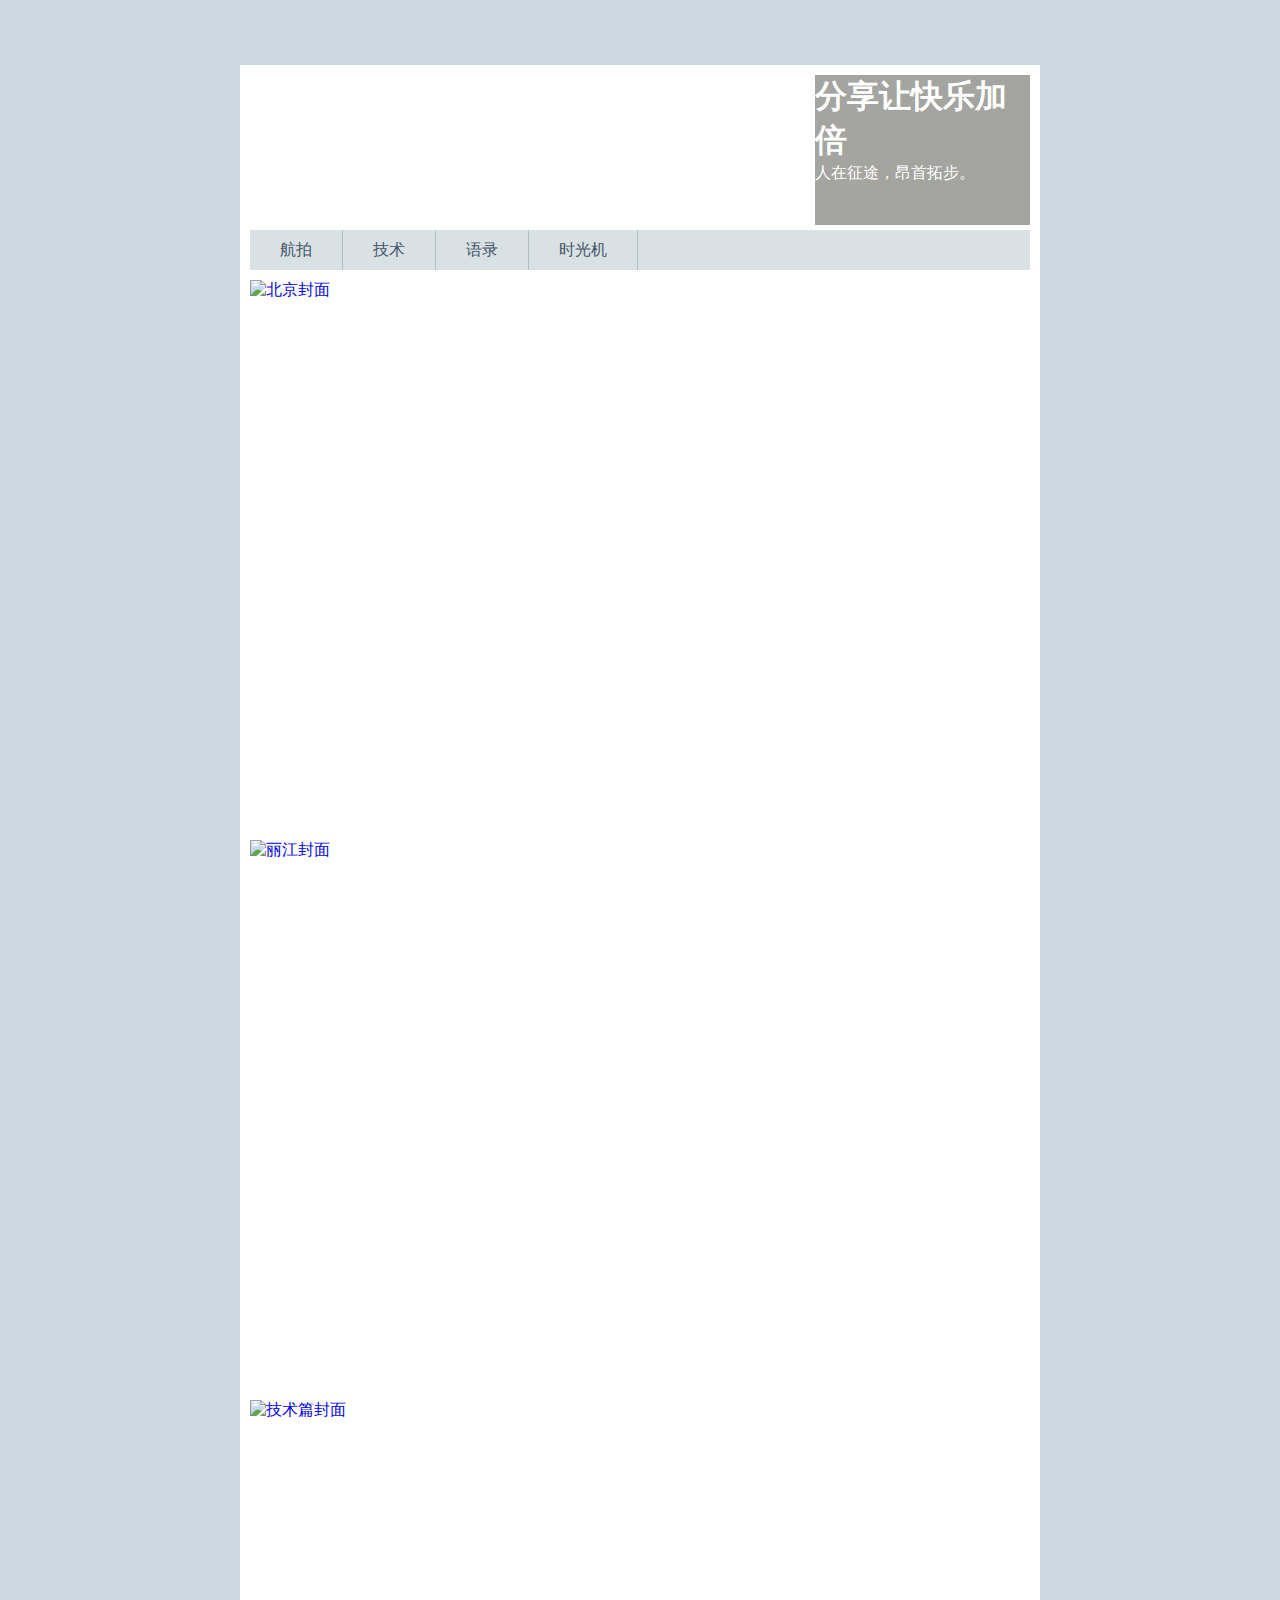
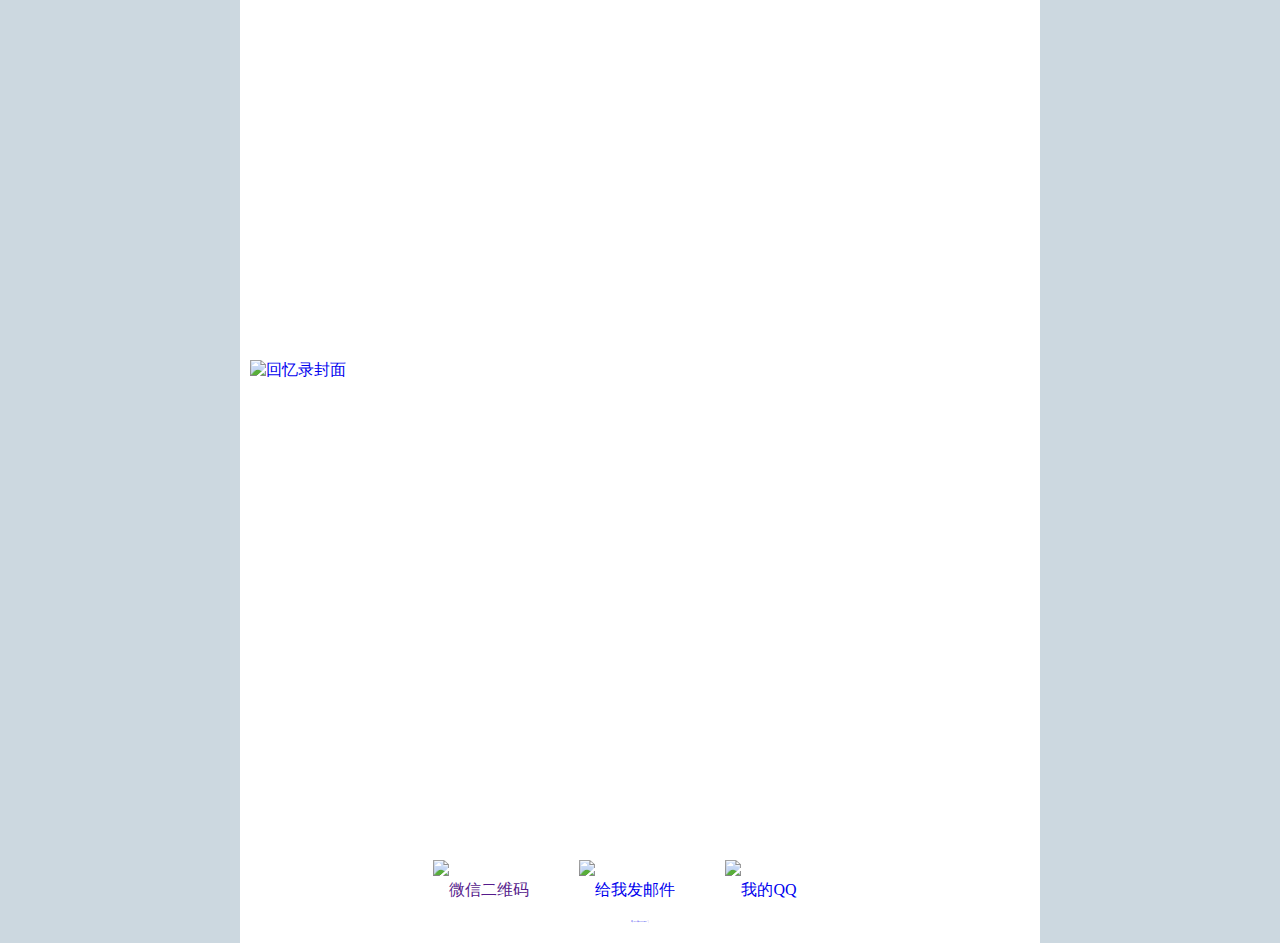
==== index.html @ 39a7584a "html files" ====
<!DOCTYPE html>
<html lang="en">
<head>
	<meta http-equiv="Content-type" content="text/html;charset=UTF-8">
	<meta name="description" content="分享拍照,摄影,专注于自动测试开发。">
	<meta name="keywords" content="拍照,摄影,自动化测试">
	<meta name="author" content="ZCYang">
	<link rel="stylesheet" href="css/common.css">
	<link rel="stylesheet" href="css/homepage.css">
	<title>杨智超的独立博客</title>
</head>
<body>   
	<div class="top">
		<div class="header">
			<div class="left">
				Beautiful Day
			</div>

			<div class="right">
				<h1>分享让快乐加倍</h1>
				<p>
					人在征途，昂首拓步。
				</p>
			</div>
		</div>
	</div>

	<div class="container">
		<div class="navigation">
			<a target="_blank" href="fly.html">航拍</a>
			<a target="_blank" href="automate.html">技术</a>
			<a target="_blank" href="ana.html">语录</a>
			<a target="_blank" href="timemachine.html">时光机</a>
			<div class="clearer"></div>
		</div>

		<div class="content">
			<div class="main">
				<div id="beijing">
					<a target="_blank" href="BeiJingTravel.html"><img src="http://1fly.oss-cn-shanghai.aliyuncs.com/image/beijing/beijingpage.jpg" alt="北京封面"></a>
				</div>

				<div id="lijiang">
					<a target="_blank" href="lijiang.html"><img src="http://1fly.oss-cn-shanghai.aliyuncs.com/image/lijiang/lijiangpage.jpg" alt="丽江封面"></a>
				</div>

				<div id="tech">
					<a target="_blank" href="automate.html"><img src="http://1fly.oss-cn-shanghai.aliyuncs.com/image/tech/techpage.jpg" alt="技术篇封面"></a>
				</div>

				<div id="time">
					<a target="_blank" href="timemachine.html"><img src="http://1fly.oss-cn-shanghai.aliyuncs.com/image/time/timepage.jpg" alt="回忆录封面"></a>
				</div>
			</div>
			
			<div class="footer">
				<ul>
					<li ><a href=""><img id="wechatcode" src="http://1fly.oss-cn-shanghai.aliyuncs.com/image/footer/wechatcode.png" alt="微信二维码"></a></li>
					<li><a href="mailto:YZCreator@163.com"><img src="http://1fly.oss-cn-shanghai.aliyuncs.com/image/footer/mail.png" alt="给我发邮件"></a></li>
					<li><a href="http://sighttp.qq.com/msgrd?v=1&uin=1102948422"><img id="qq" src="http://1fly.oss-cn-shanghai.aliyuncs.com/image/footer/qq.png" alt="我的QQ"></a></li>
				</ul>
			</div>
		</div>

		<div id="beianhao">
			<a target="_blank" href="http://www.miitbeian.gov.cn/publish/query/indexFirst.action">粤ICP备16101450号</a>
		</div>
	</div>
</body>
</html>
---- css/common.css ----
@charset="utf-8";

/*common*/
*{
	margin:0px;
	padding: 0px;
}

li{
	list-style: none;
}

a{
	text-decoration: none;
}

.clearer{
	clear: both;
}

/*header*/
#header .container{
	text-align: center;
	text-transform: uppercase;
	color: #FFF;
	width: 100%;
	height: 480px;
	overflow: hidden;
}

#header ul{
	float: left;
	position: relative;
	left: 50%;
	font-size: 1em;
}

#header ul li{
	float: left;
	position: relative;
	right: 50%;
	margin:0 30px;
}

#header h1{
	padding: 100px;
	font-size: 3em;
}

#header li a{
	color: #FFF;
}

#main .container{
	background: #FFF;
	width: 780px;
	height: 100%;
	margin:0 auto;
}

/* Record n varchar */
#beianhao{
	margin: 10px;
	text-align: center;
	font-size: 2px;
}
---- css/homepage.css ----
@charset="utf-8";

/*basics*/
a{
	text-decoration: none;
}

li{
	list-style: none;
}

body{
	background:#CCD8E0 url(http://1fly.oss-cn-shanghai.aliyuncs.com/image/bg/bg.png) repeat-x left bottom;
}


/*header*/
.top{
	background:url(http://1fly.oss-cn-shanghai.aliyuncs.com/image/bg/clouds.png) repeat-x;
	padding: 65px 10px 0;
}

.header{
	background: #FFF;
	margin: 0 auto;
	width: 780px;
	padding: 10px 10px 5px;
}

.header .right, .header .left{
	color: #FFF;
}

.header .left{
	background: url(http://1fly.oss-cn-shanghai.aliyuncs.com/image/bg/header.png) no-repeat;
	line-height: 150px;
	width: 560px;
	text-align: center;
	font-size: 2em;
	float: left;
}

.header .right{
	float: right;
	width: 215px;
	height: 150px;
	background: #A4A4A0;
}

.clearer{
	clear: both;
}

.container{
	background: #FFF;
	margin: 0 auto;
	padding: 150px 10px 10px;
	width: 780px;
}

.navigation{
	background: #D9E1E5;
}
.navigation a{
	background:#D9E1E5;
	line-height: 40px;
	padding:0 30px;
	display: block;
	float: left;
	color: #456;
	border-right: solid 1px #AFBEC7;
}

.navigation a:hover{
	background: #B3C2C7;
	color: #234;
}

/*footer*/
.footer{
	height: 50px;
	background: 
}

.footer ul{
	float: left;
	position: relative;
	left: 50%;
}

.footer ul li{
	float: left;
	position: relative;
	right: 50%;
	margin-right: 50px;
	line-height: 60px;
	background: #fff;
	border-radius:20px;
}

.footer ul li:hover{
	background: #fff;
}

.footer ul:first-child img{
	width: 20px;
	height: 20px;
}

#wechatcode:hover{
	position: relative;
	transform-origin:right bottom;
	transform:rotate(0deg) scale(10);
}

/*content*/
.main{
	overflow: hidden;
}

#beijing{
	width: 760px;
	height: 500px;
	padding-top: 10px;
}

#lijiang,#tech,#time{
	width: 760px;
	height: 500px;
	margin-top: 50px;
	padding-top: 10px;
}
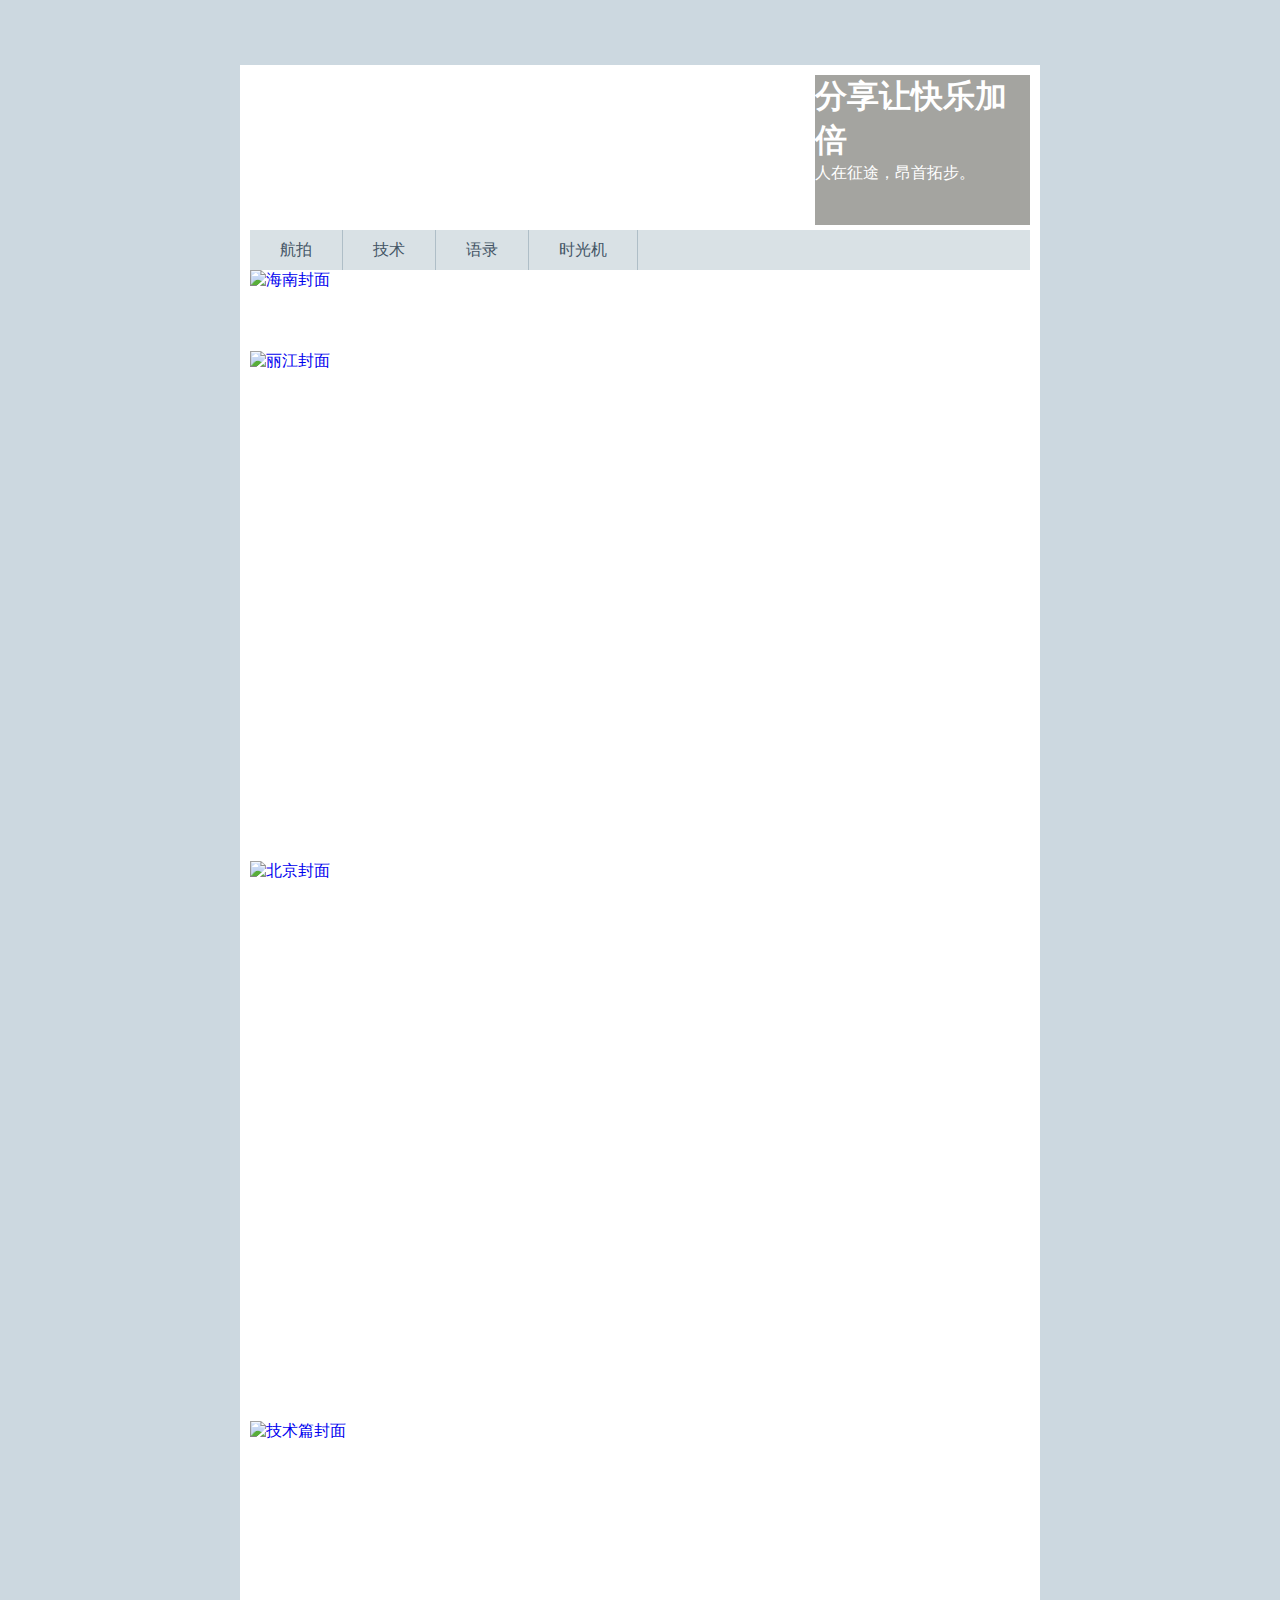
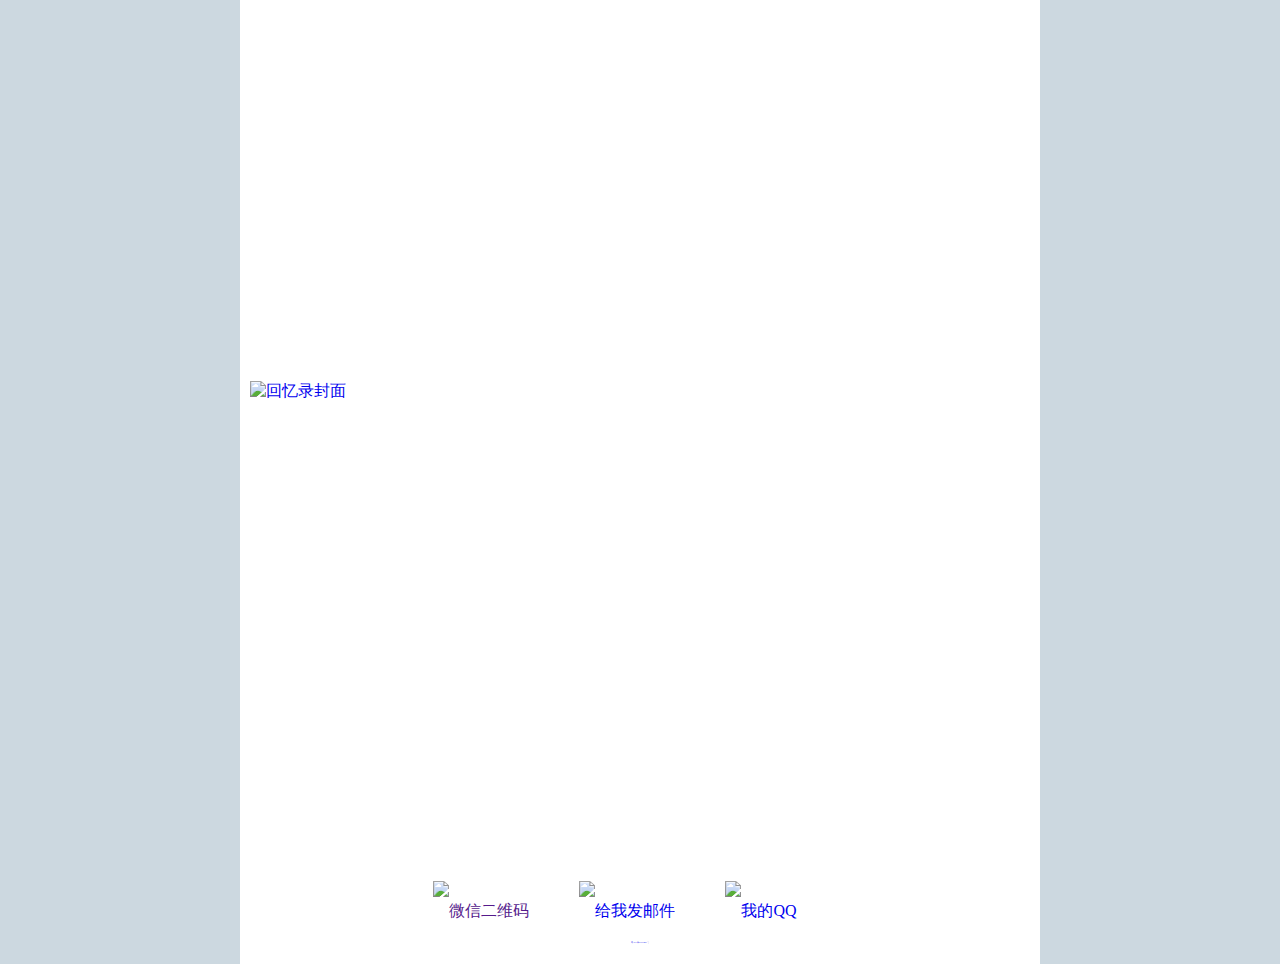
==== commit 4d8db219: "【feture】[common][0] [what]增加海南旅游代码和图片 [why]none [how]none" ====
--- a/index.html
+++ b/index.html
@@ -36,12 +36,16 @@
 
 		<div class="content">
 			<div class="main">
-				<div id="beijing">
-					<a target="_blank" href="BeiJingTravel.html"><img src="http://1fly.oss-cn-shanghai.aliyuncs.com/image/beijing/beijingpage.jpg" alt="北京封面"></a>
+				<div id="hainan">
+					<a target="_blank" href="lijiang.html"><img src="http://1fly.oss-cn-shanghai.aliyuncs.com/image/hainan/hainanpage.jpg" alt="海南封面"></a>
 				</div>
 
 				<div id="lijiang">
 					<a target="_blank" href="lijiang.html"><img src="http://1fly.oss-cn-shanghai.aliyuncs.com/image/lijiang/lijiangpage.jpg" alt="丽江封面"></a>
+				</div>
+
+				<div id="beijing">
+					<a target="_blank" href="BeiJingTravel.html"><img src="http://1fly.oss-cn-shanghai.aliyuncs.com/image/beijing/beijingpage.jpg" alt="北京封面"></a>
 				</div>
 
 				<div id="tech">
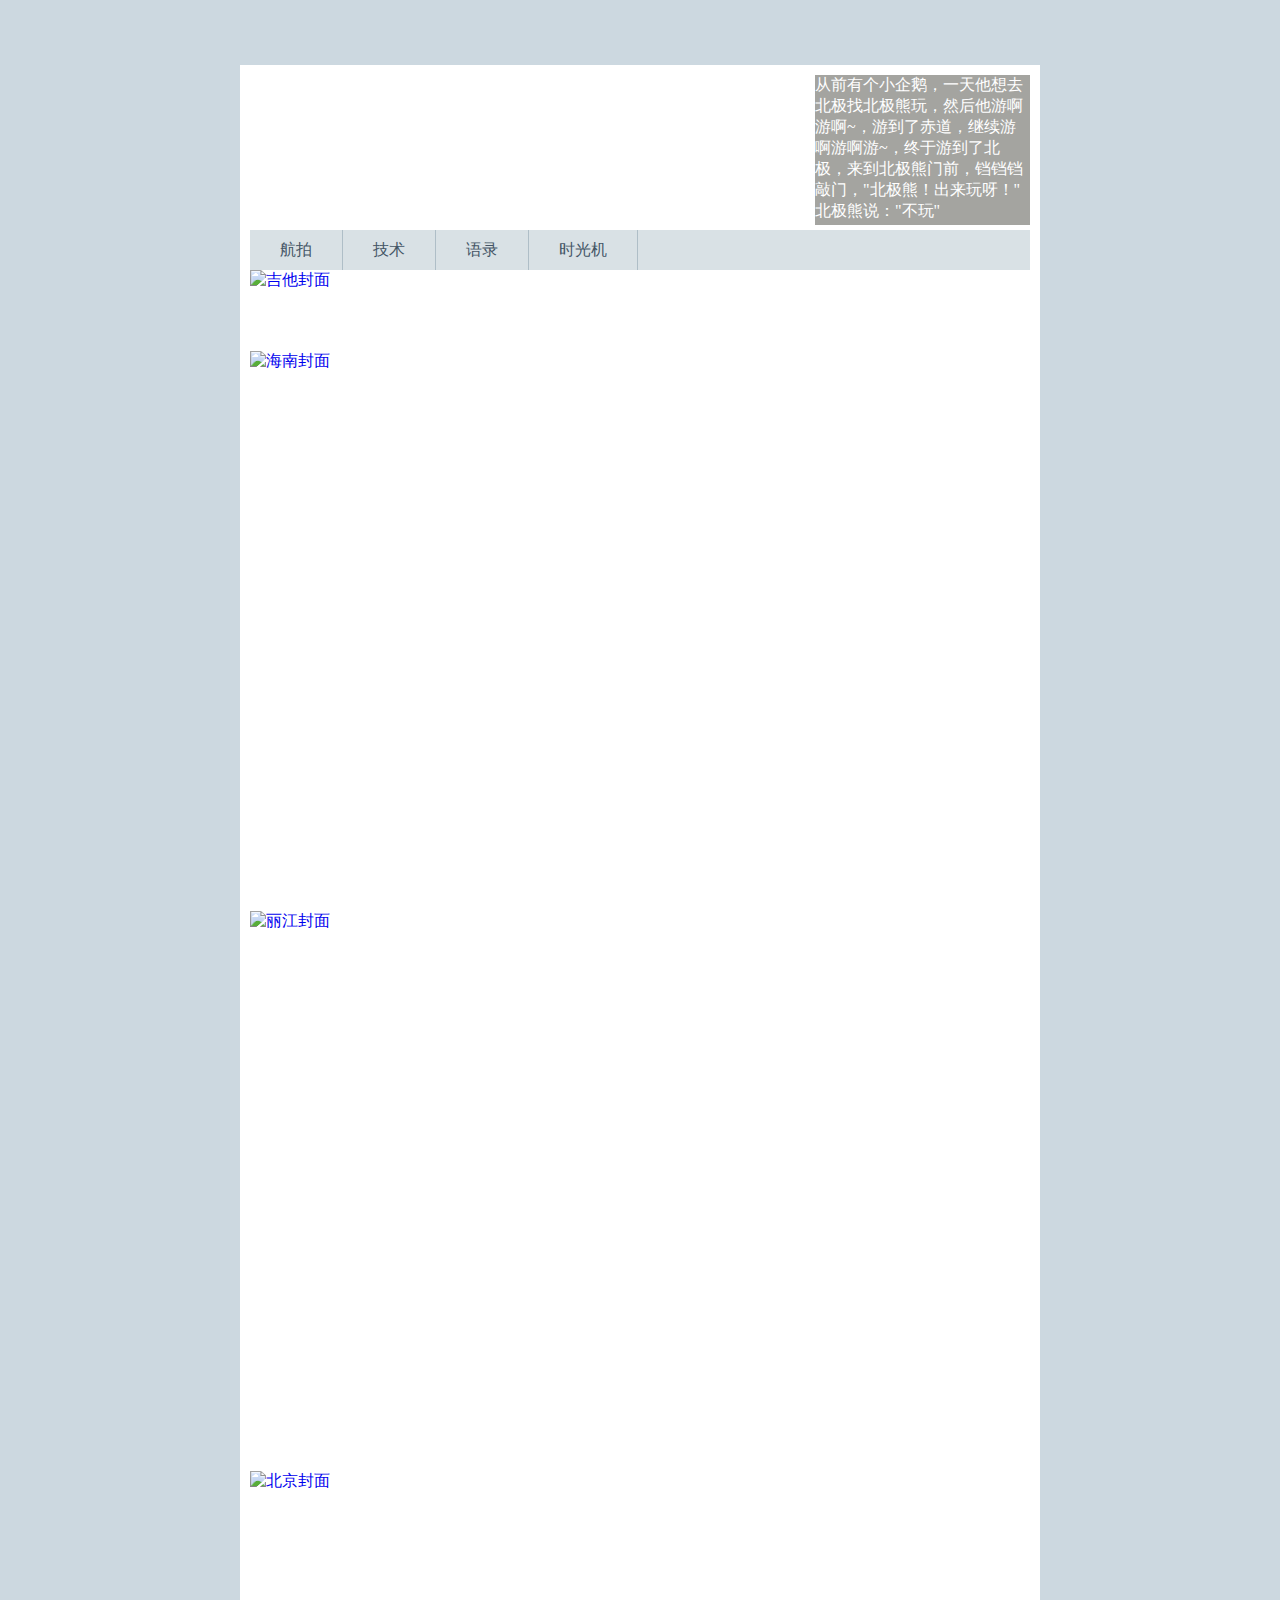
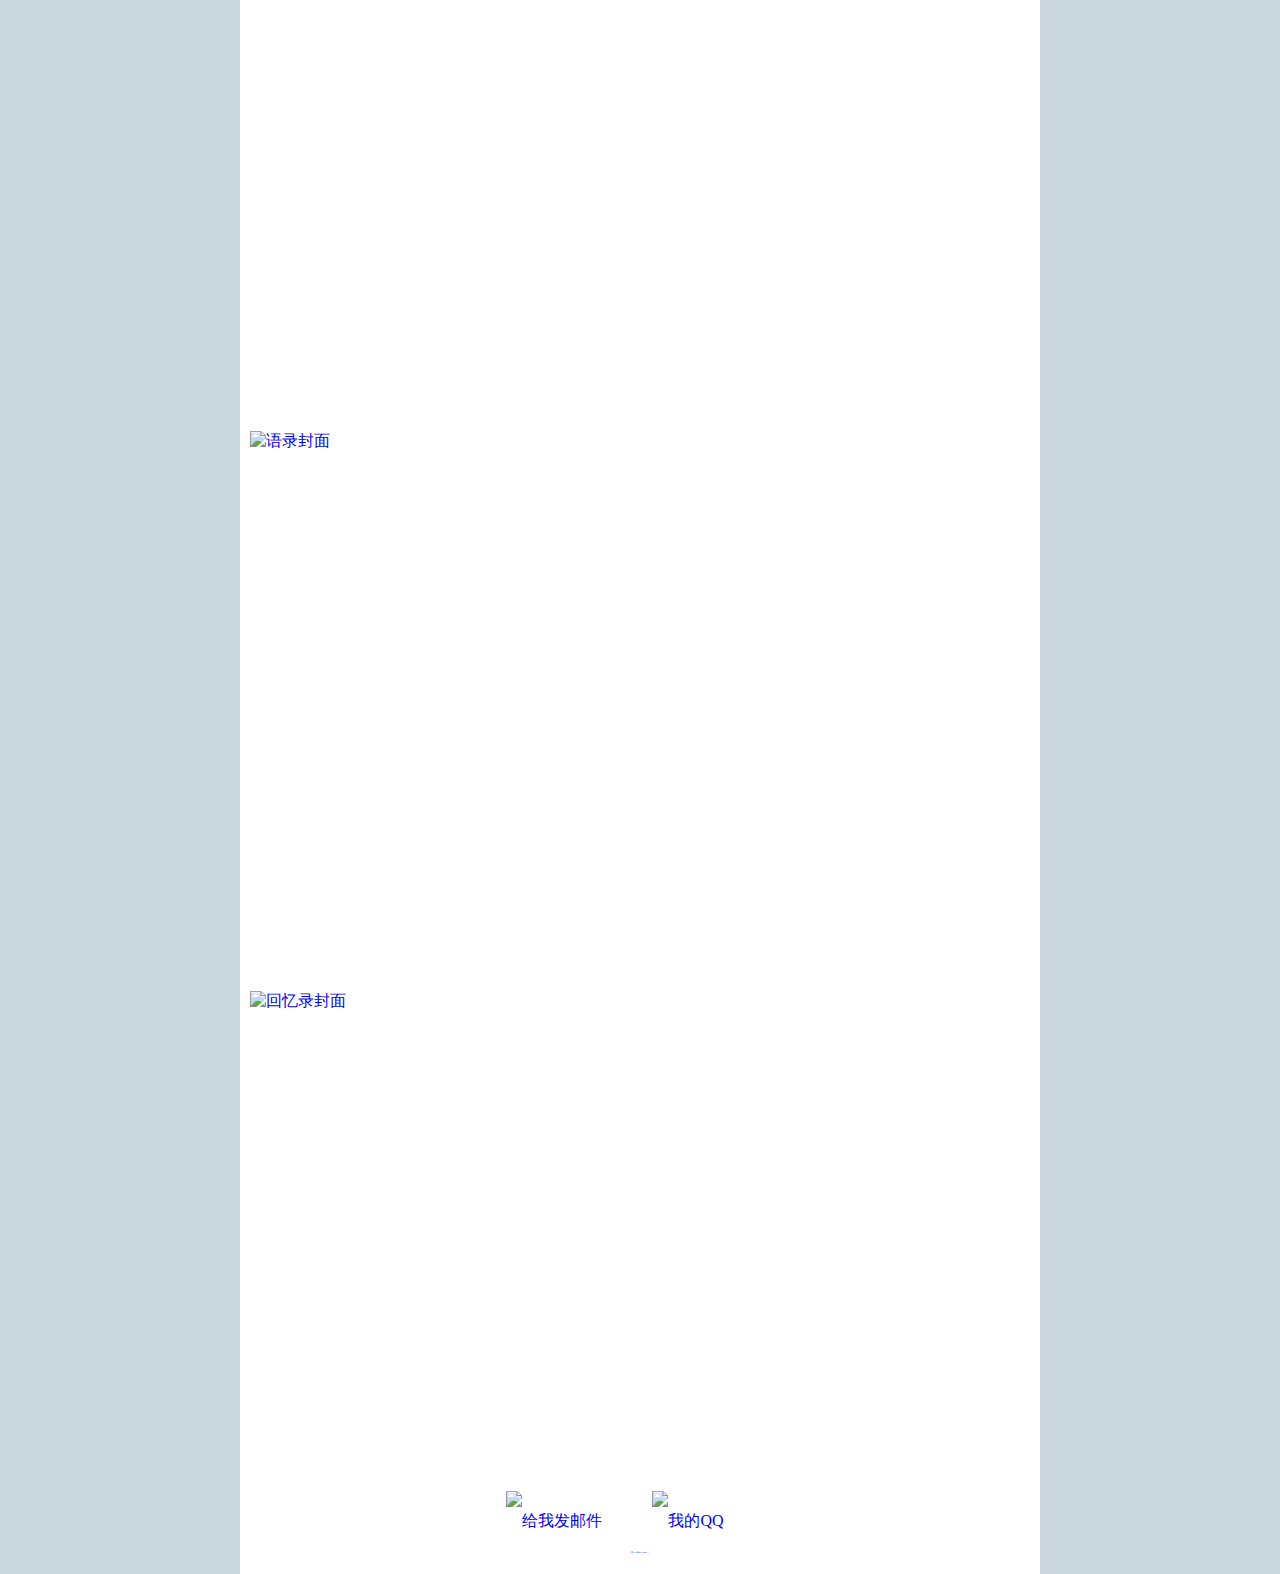
==== commit 8221a502: "1、增加吉他页面 2、更改背景音乐路径为7牛" ====
--- a/index.html
+++ b/index.html
@@ -1,74 +1,80 @@
 <!DOCTYPE html>
 <html lang="en">
-<head>
-	<meta http-equiv="Content-type" content="text/html;charset=UTF-8">
-	<meta name="description" content="分享拍照,摄影,专注于自动测试开发。">
-	<meta name="keywords" content="拍照,摄影,自动化测试">
-	<meta name="author" content="ZCYang">
-	<link rel="stylesheet" href="css/common.css">
-	<link rel="stylesheet" href="css/homepage.css">
-	<title>杨智超的独立博客</title>
-</head>
-<body>   
-	<div class="top">
-		<div class="header">
-			<div class="left">
-				Beautiful Day
-			</div>
-
-			<div class="right">
-				<h1>分享让快乐加倍</h1>
-				<p>
-					人在征途，昂首拓步。
-				</p>
-			</div>
-		</div>
-	</div>
-
-	<div class="container">
-		<div class="navigation">
-			<a target="_blank" href="fly.html">航拍</a>
-			<a target="_blank" href="automate.html">技术</a>
-			<a target="_blank" href="ana.html">语录</a>
-			<a target="_blank" href="timemachine.html">时光机</a>
-			<div class="clearer"></div>
-		</div>
-
-		<div class="content">
-			<div class="main">
-				<div id="hainan">
-					<a target="_blank" href="lijiang.html"><img src="http://1fly.oss-cn-shanghai.aliyuncs.com/image/hainan/hainanpage.jpg" alt="海南封面"></a>
+	<head>
+		<meta http-equiv="Content-type" content="text/html;charset=UTF-8">
+		<meta name="description" content="分享拍照,摄影,专注于自动测试开发。">
+		<meta name="keywords" content="拍照,摄影,自动化测试">
+		<meta name="author" content="ZCYang">
+		<link rel="stylesheet" href="css/common.css">
+		<link rel="stylesheet" href="css/homepage.css">
+		<title>杨智超的独立博客</title>
+	</head>
+	<body oncontextmenu="window.event.returnvalue=false;return false;">  
+		<div class="top">
+			<div class="header">
+				<div class="left">
+					Beautiful Day
 				</div>
 
-				<div id="lijiang">
-					<a target="_blank" href="lijiang.html"><img src="http://1fly.oss-cn-shanghai.aliyuncs.com/image/lijiang/lijiangpage.jpg" alt="丽江封面"></a>
+				<div class="right">
+					<p>
+						从前有个小企鹅，一天他想去北极找北极熊玩，然后他游啊游啊~，游到了赤道，继续游啊游啊游~，终于游到了北极，来到北极熊门前，铛铛铛敲门，"北极熊！出来玩呀！"<br>北极熊说："不玩"
+					</p>
 				</div>
-
-				<div id="beijing">
-					<a target="_blank" href="BeiJingTravel.html"><img src="http://1fly.oss-cn-shanghai.aliyuncs.com/image/beijing/beijingpage.jpg" alt="北京封面"></a>
-				</div>
-
-				<div id="tech">
-					<a target="_blank" href="automate.html"><img src="http://1fly.oss-cn-shanghai.aliyuncs.com/image/tech/techpage.jpg" alt="技术篇封面"></a>
-				</div>
-
-				<div id="time">
-					<a target="_blank" href="timemachine.html"><img src="http://1fly.oss-cn-shanghai.aliyuncs.com/image/time/timepage.jpg" alt="回忆录封面"></a>
-				</div>
-			</div>
-			
-			<div class="footer">
-				<ul>
-					<li ><a href=""><img id="wechatcode" src="http://1fly.oss-cn-shanghai.aliyuncs.com/image/footer/wechatcode.png" alt="微信二维码"></a></li>
-					<li><a href="mailto:YZCreator@163.com"><img src="http://1fly.oss-cn-shanghai.aliyuncs.com/image/footer/mail.png" alt="给我发邮件"></a></li>
-					<li><a href="http://sighttp.qq.com/msgrd?v=1&uin=1102948422"><img id="qq" src="http://1fly.oss-cn-shanghai.aliyuncs.com/image/footer/qq.png" alt="我的QQ"></a></li>
-				</ul>
 			</div>
 		</div>
 
-		<div id="beianhao">
-			<a target="_blank" href="http://www.miitbeian.gov.cn/publish/query/indexFirst.action">粤ICP备16101450号</a>
+		<div class="container">
+			<div class="navigation">
+				<a target="_blank" href="fly.html">航拍</a>
+				<a target="_blank" href="automate.html">技术</a>
+				<a target="_blank" href="ana.html">语录</a>
+				<a target="_blank" href="timemachine.html">时光机</a>
+				<div class="clearer"></div>
+			</div>
+
+			<div class="content">
+				<div class="main">
+					<div id="guitar">
+						<a target="_blank" href="guitar.html"><img src="http://1fly.oss-cn-shanghai.aliyuncs.com/image/guitar/guitarpage.jpg" alt="吉他封面"></a>
+					</div>
+
+					<div id="hainan">
+						<a target="_blank" href="hainan.html"><img src="http://1fly.oss-cn-shanghai.aliyuncs.com/image/hainan/hainanpage.jpg" alt="海南封面"></a>
+					</div>
+
+					<div id="lijiang">
+						<a target="_blank" href="lijiang.html"><img src="http://1fly.oss-cn-shanghai.aliyuncs.com/image/lijiang/lijiangpage.jpg" alt="丽江封面"></a>
+					</div>
+
+					<div id="beijing">
+						<a target="_blank" href="BeiJingTravel.html"><img src="http://1fly.oss-cn-shanghai.aliyuncs.com/image/beijing/beijingpage.jpg" alt="北京封面"></a>
+					</div>
+
+			<!-- 		<div id="tech">
+						<a target="_blank" href="automate.html"><img src="http://1fly.oss-cn-shanghai.aliyuncs.com/image/tech/techpage.jpg" alt="技术篇封面"></a>
+					</div> -->
+					
+					<div id="ana">
+						<a target="_blank" href="ana.html"><img src="http://1fly.oss-cn-shanghai.aliyuncs.com/image/ana/anapage.jpg" alt="语录封面"></a>
+					</div>
+
+					<div id="time">
+						<a target="_blank" href="timemachine.html"><img src="http://1fly.oss-cn-shanghai.aliyuncs.com/image/time/timepage.jpg" alt="回忆录封面"></a>
+					</div>
+				</div>
+				
+				<div class="footer">
+					<ul>
+						<li><a href="mailto:YZCreator@163.com"><img src="http://1fly.oss-cn-shanghai.aliyuncs.com/image/footer/mail.png" alt="给我发邮件"></a></li>
+						<li><a href="http://sighttp.qq.com/msgrd?v=1&uin=1102948422"><img id="qq" src="http://1fly.oss-cn-shanghai.aliyuncs.com/image/footer/qq.png" alt="我的QQ"></a></li>
+					</ul>
+				</div>
+			</div>
+
+			<div id="beianhao">
+				<a target="_blank" href="http://www.miitbeian.gov.cn/publish/query/indexFirst.action">粤ICP备16101450号</a>
+			</div>
 		</div>
-	</div>
-</body>
+	</body>
 </html>--- a/css/homepage.css
+++ b/css/homepage.css
@@ -118,13 +118,7 @@
 	overflow: hidden;
 }
 
-#beijing{
-	width: 760px;
-	height: 500px;
-	padding-top: 10px;
-}
-
-#lijiang,#tech,#time{
+#lijiang,#tech,#time,#ana,#hainan,#beijing{
 	width: 760px;
 	height: 500px;
 	margin-top: 50px;
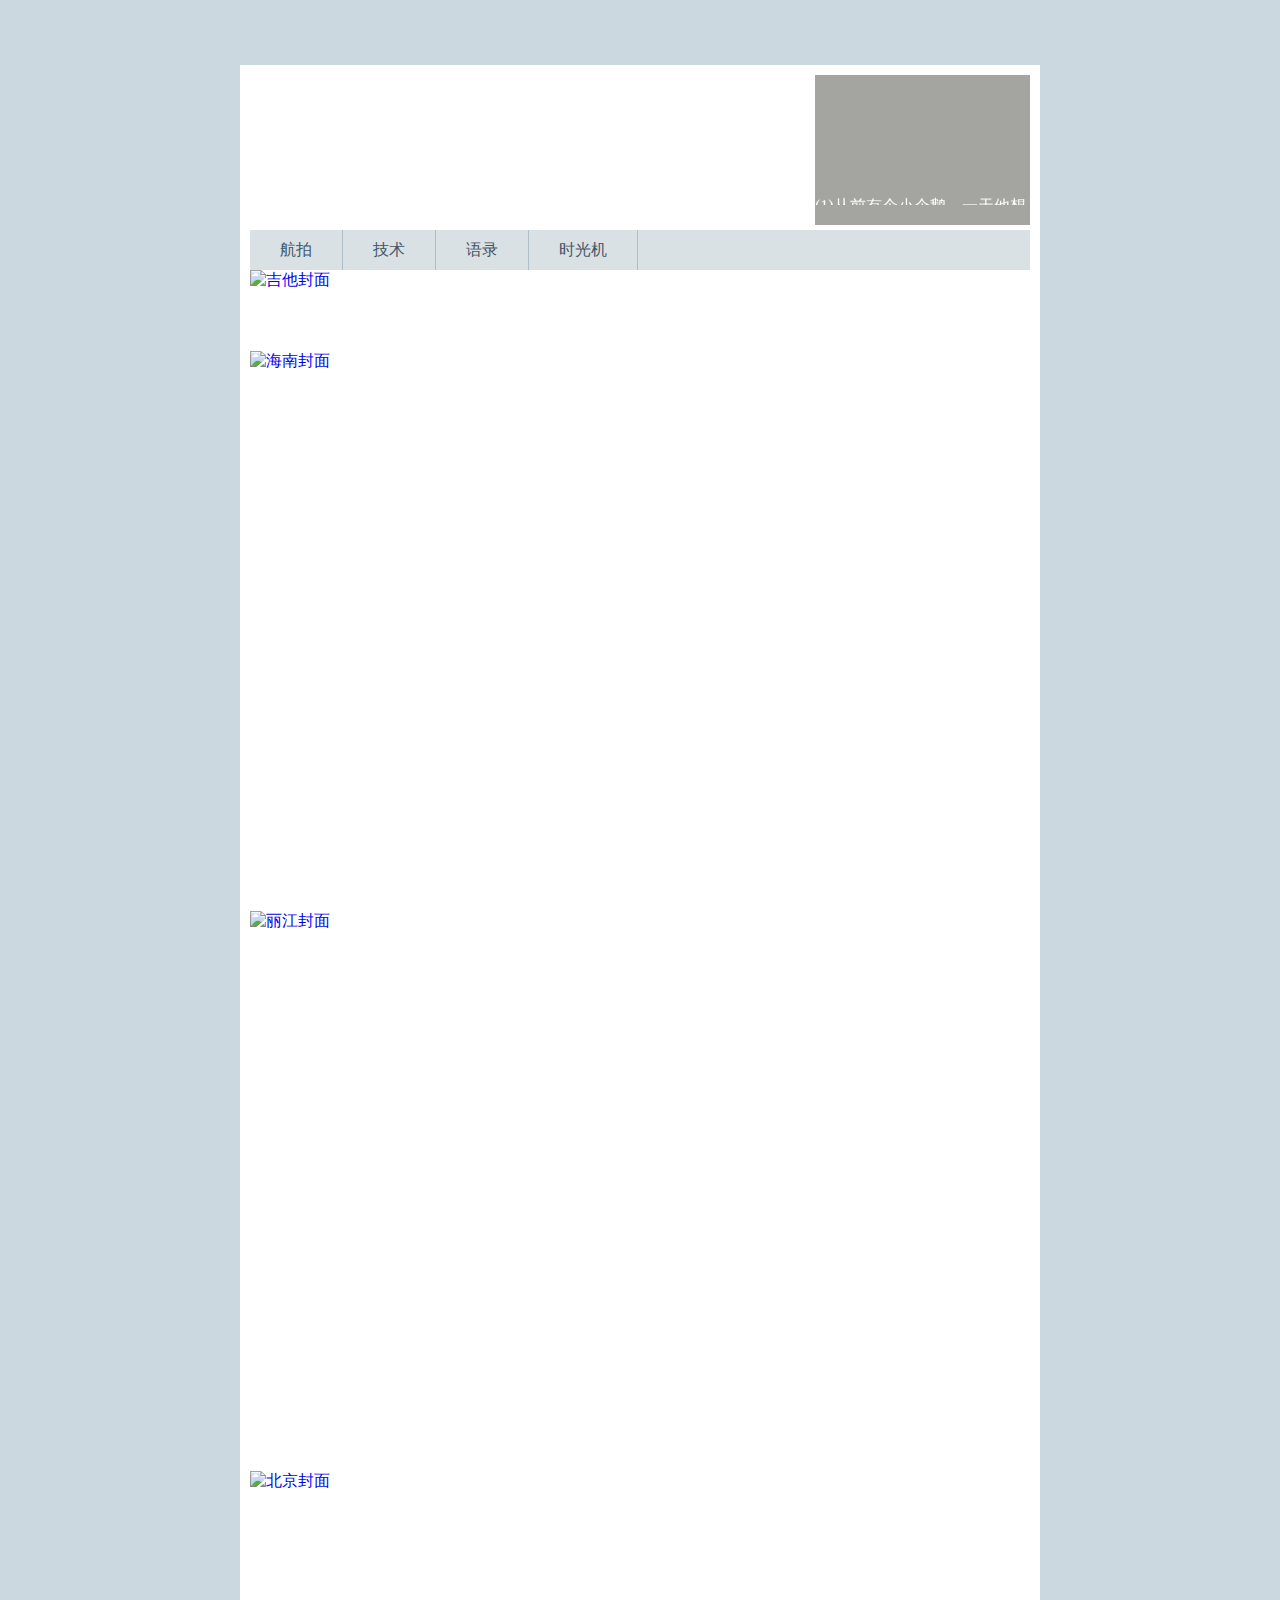
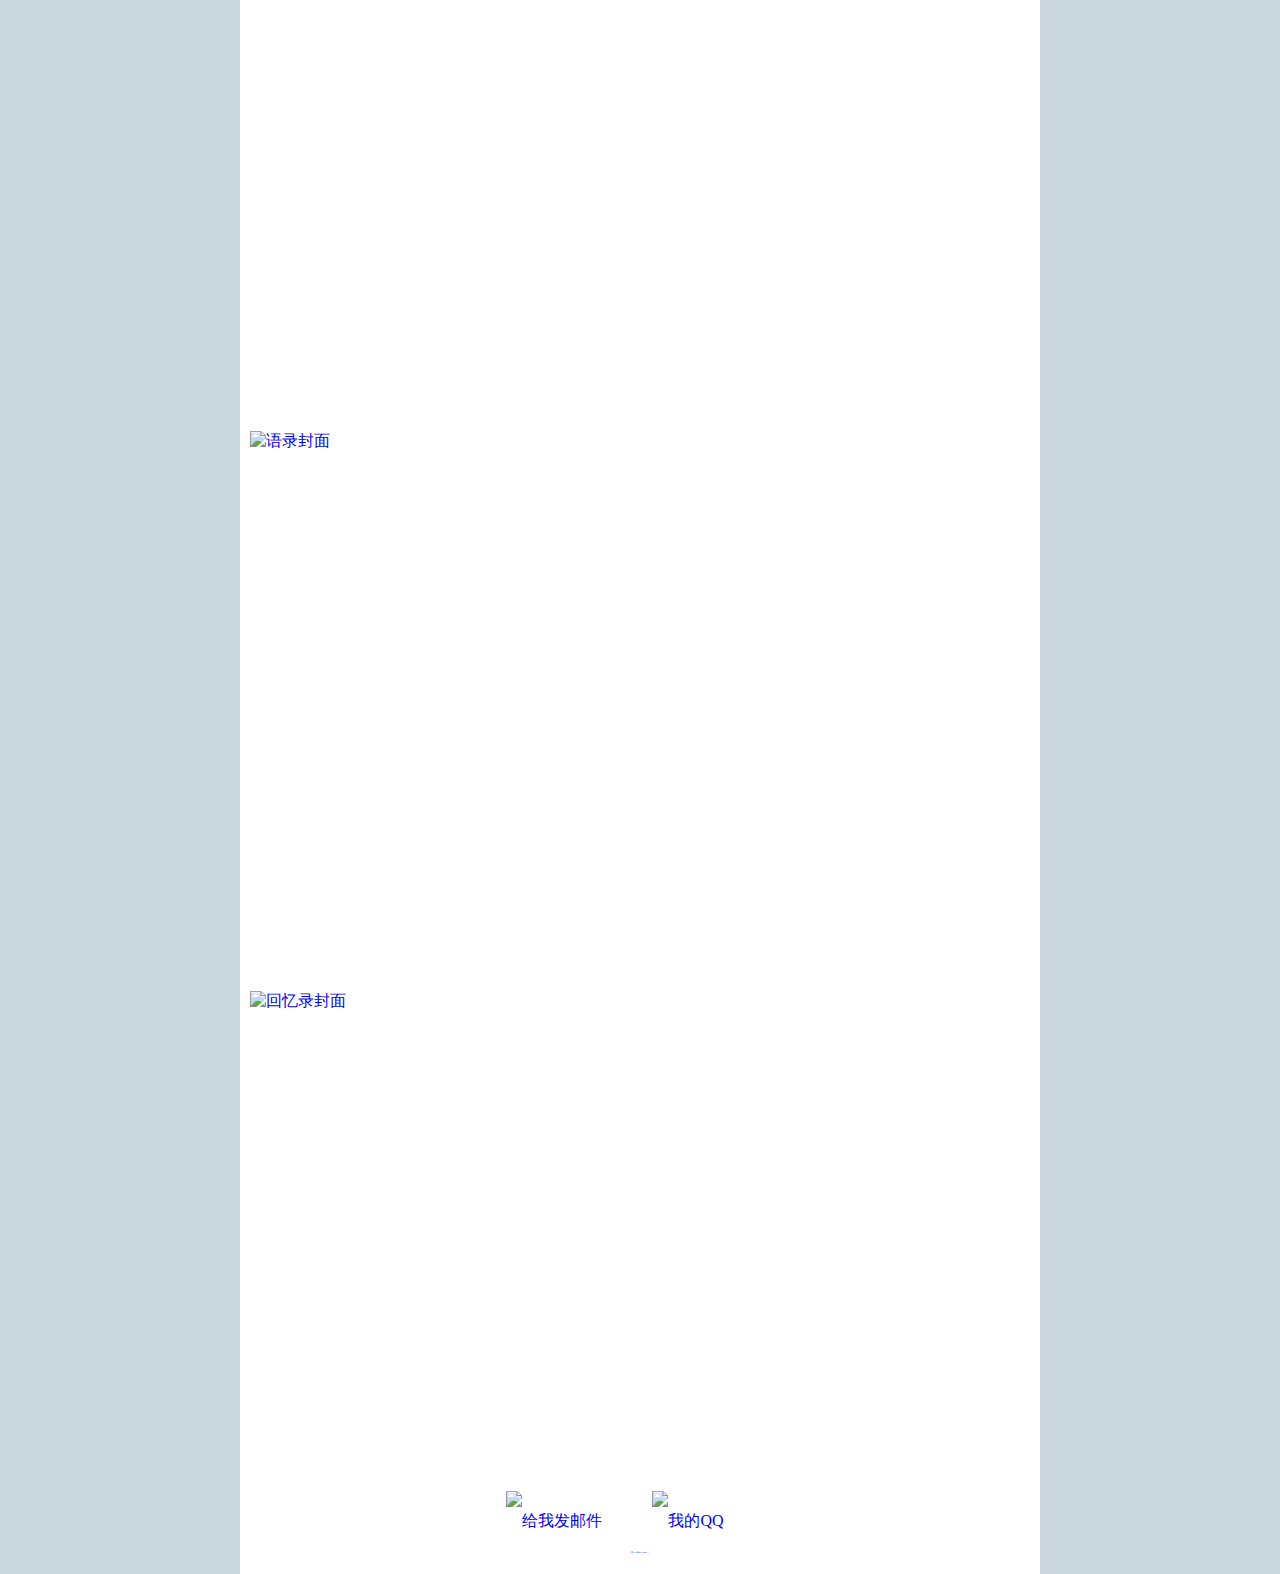
==== commit 0ff58588: "增加吉他页面内容" ====
--- a/index.html
+++ b/index.html
@@ -17,9 +17,10 @@
 				</div>
 
 				<div class="right">
-					<p>
-						从前有个小企鹅，一天他想去北极找北极熊玩，然后他游啊游啊~，游到了赤道，继续游啊游啊游~，终于游到了北极，来到北极熊门前，铛铛铛敲门，"北极熊！出来玩呀！"<br>北极熊说："不玩"
-					</p>
+					<marquee direction=up behavior=scroll loop=3 scrollamount=1 scrolldelay=10 align=top bgcolor= #A4A4A0 height=130px width=auto hspace=20 vspace=10 onmouseover=this.stop() onmouseout=this.start()> 
+						(1)从前有个小企鹅，一天他想去北极找北极熊玩，然后他游啊游啊~，游到了赤道，继续游啊游啊游~，终于游到了北极，来到北极熊门前，铛铛铛敲门，"北极熊！出来玩呀！"<br>北极熊说：不玩 ....<br>
+						(2)新来的妹子做事经常出错，于是就被经理猪啊猪啊的骂，某次她忍无可忍反驳道：“经理,你以后能不能不要骂我猪啊？这样很伤人心啊！”,<br>经理点了点头说道:<br>好的，佩奇.........<br>
+					</marquee>
 				</div>
 			</div>
 		</div>
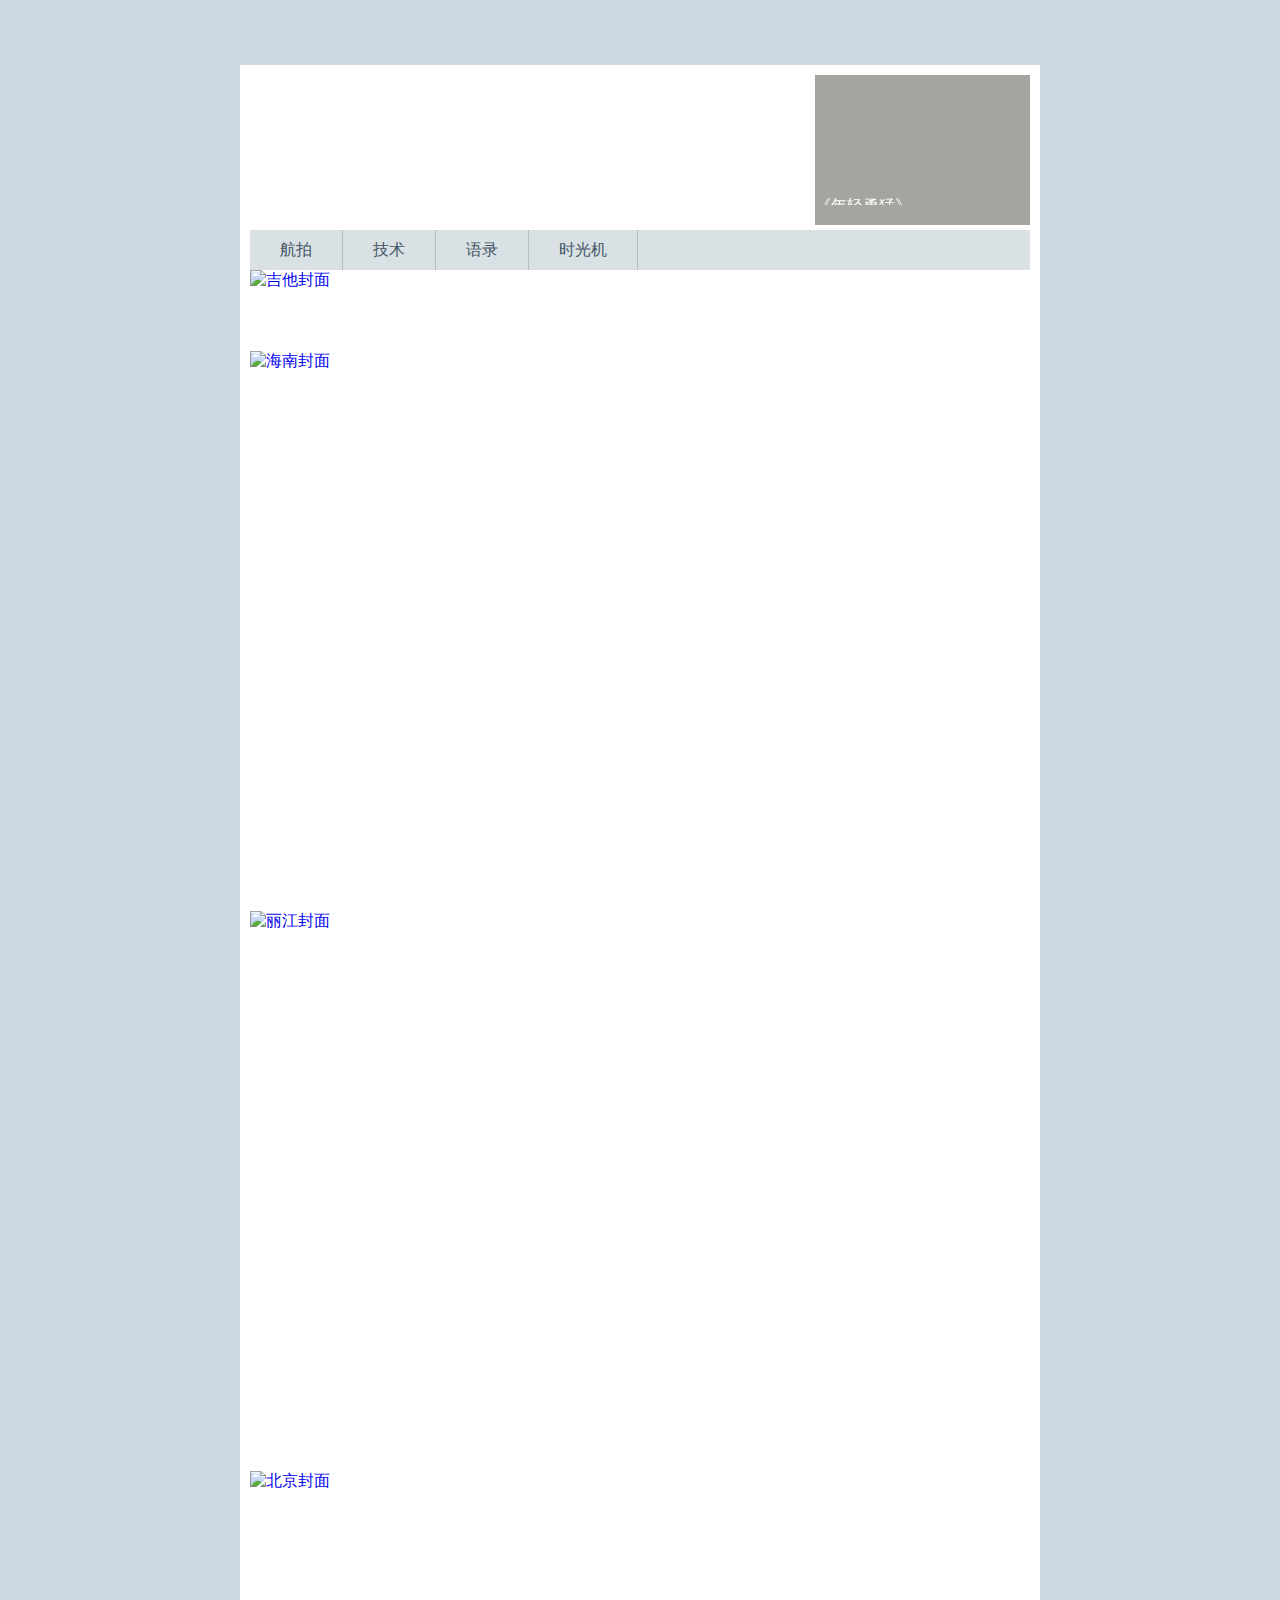
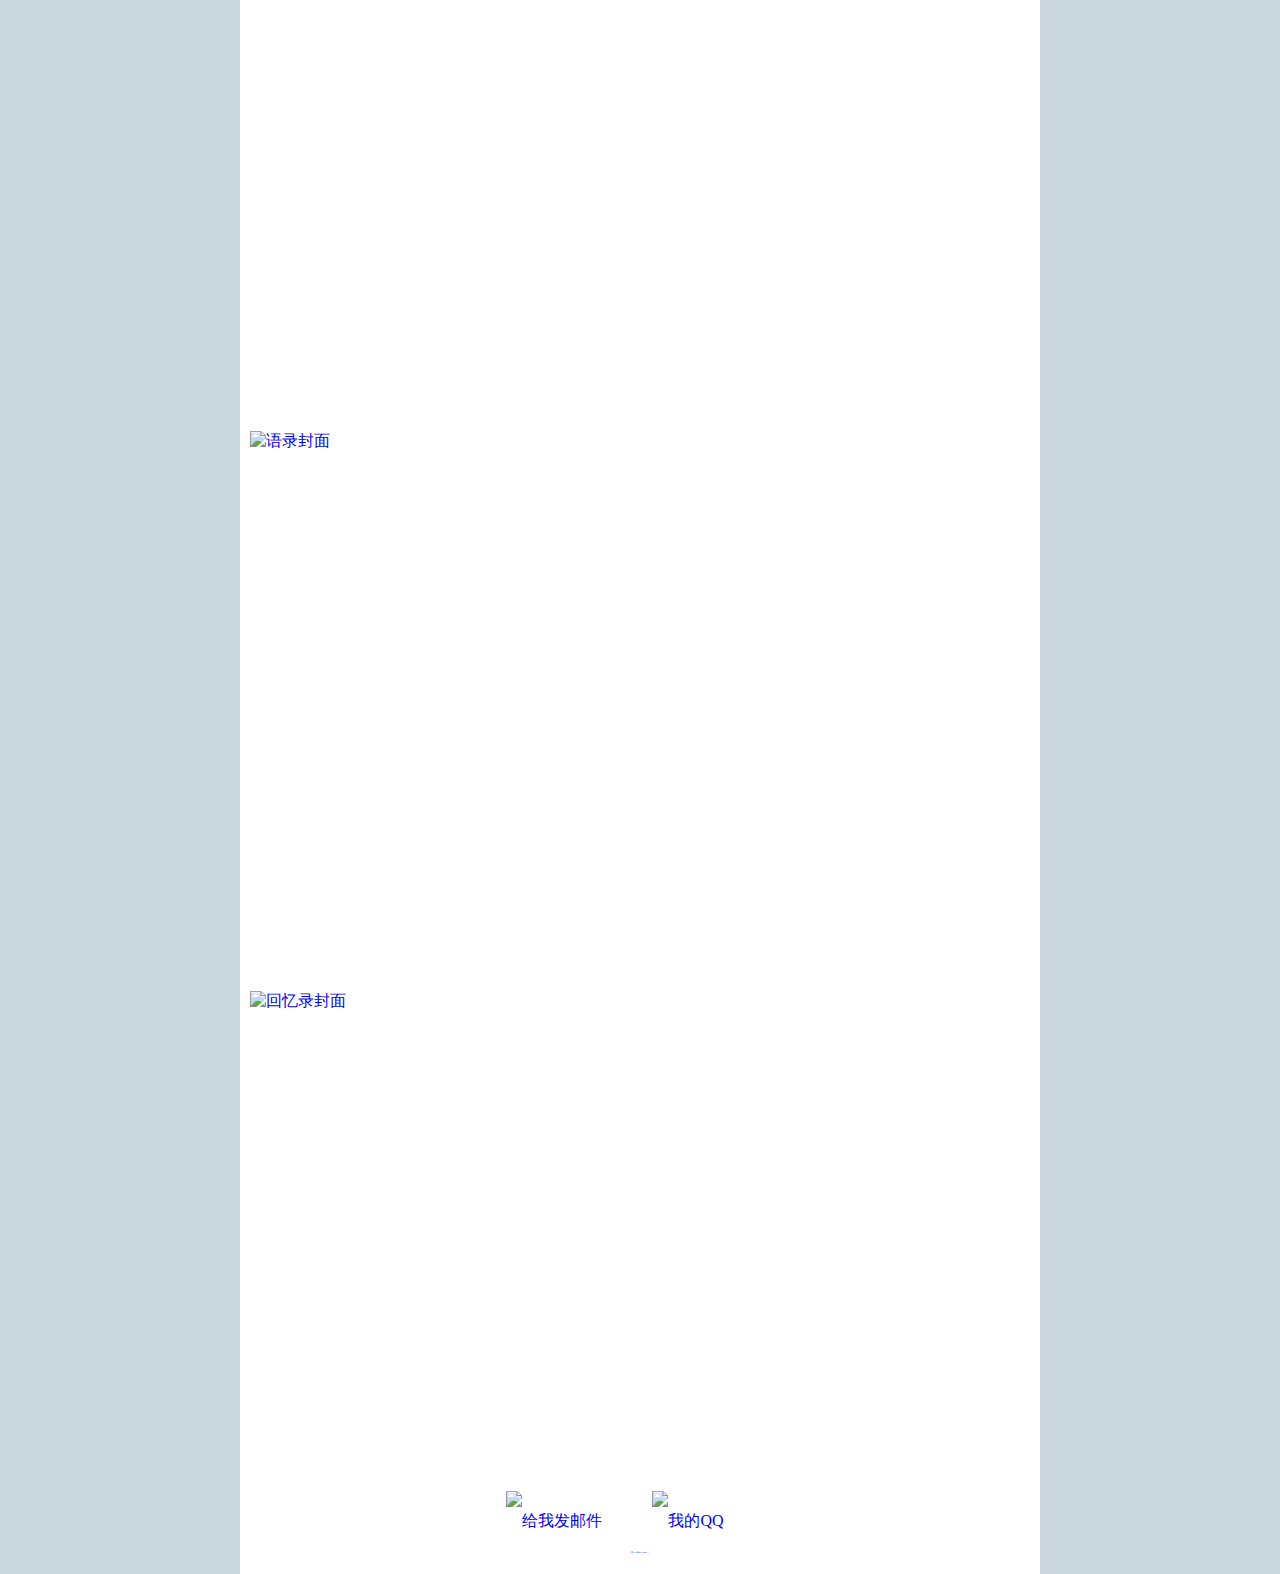
==== commit 493b1b73: "修改完整版本代码  19.3.19" ====
--- a/index.html
+++ b/index.html
@@ -18,8 +18,14 @@
 
 				<div class="right">
 					<marquee direction=up behavior=scroll loop=3 scrollamount=1 scrolldelay=10 align=top bgcolor= #A4A4A0 height=130px width=auto hspace=20 vspace=10 onmouseover=this.stop() onmouseout=this.start()> 
-						(1)从前有个小企鹅，一天他想去北极找北极熊玩，然后他游啊游啊~，游到了赤道，继续游啊游啊游~，终于游到了北极，来到北极熊门前，铛铛铛敲门，"北极熊！出来玩呀！"<br>北极熊说：不玩 ....<br>
-						(2)新来的妹子做事经常出错，于是就被经理猪啊猪啊的骂，某次她忍无可忍反驳道：“经理,你以后能不能不要骂我猪啊？这样很伤人心啊！”,<br>经理点了点头说道:<br>好的，佩奇.........<br>
+						《年轻勇猛》<br>
+						我爸特别怕我妈,我笑话他:“爸,你这么怕老婆,街坊四邻就没人笑话过你吗？我爸摇摇头:“还真没人笑话过我,年轻时候的你妈.....别说我怕,街坊四邻看见了也都怕”
+						<br>
+						《出乎意料》<br>
+						从前有个小企鹅,一天他想去北极找北极熊玩，然后他游啊游啊~~,游到了赤道,继续游啊游啊游~~,终于游到了北极,来到北极熊门前,铛铛铛敲门,"北极熊！出来玩呀！"<br>北极熊:不玩 ....
+						<br>
+						《佩奇》<br>
+						新来的妹子做事经常出错,于是就被经理猪啊猪啊的骂,某次她忍无可忍反驳道:“经理,你以后能不能不要骂我猪啊？这样很伤人心啊！”,<br>经理点了点头说道:<br>好的,佩奇.........<br>
 					</marquee>
 				</div>
 			</div>
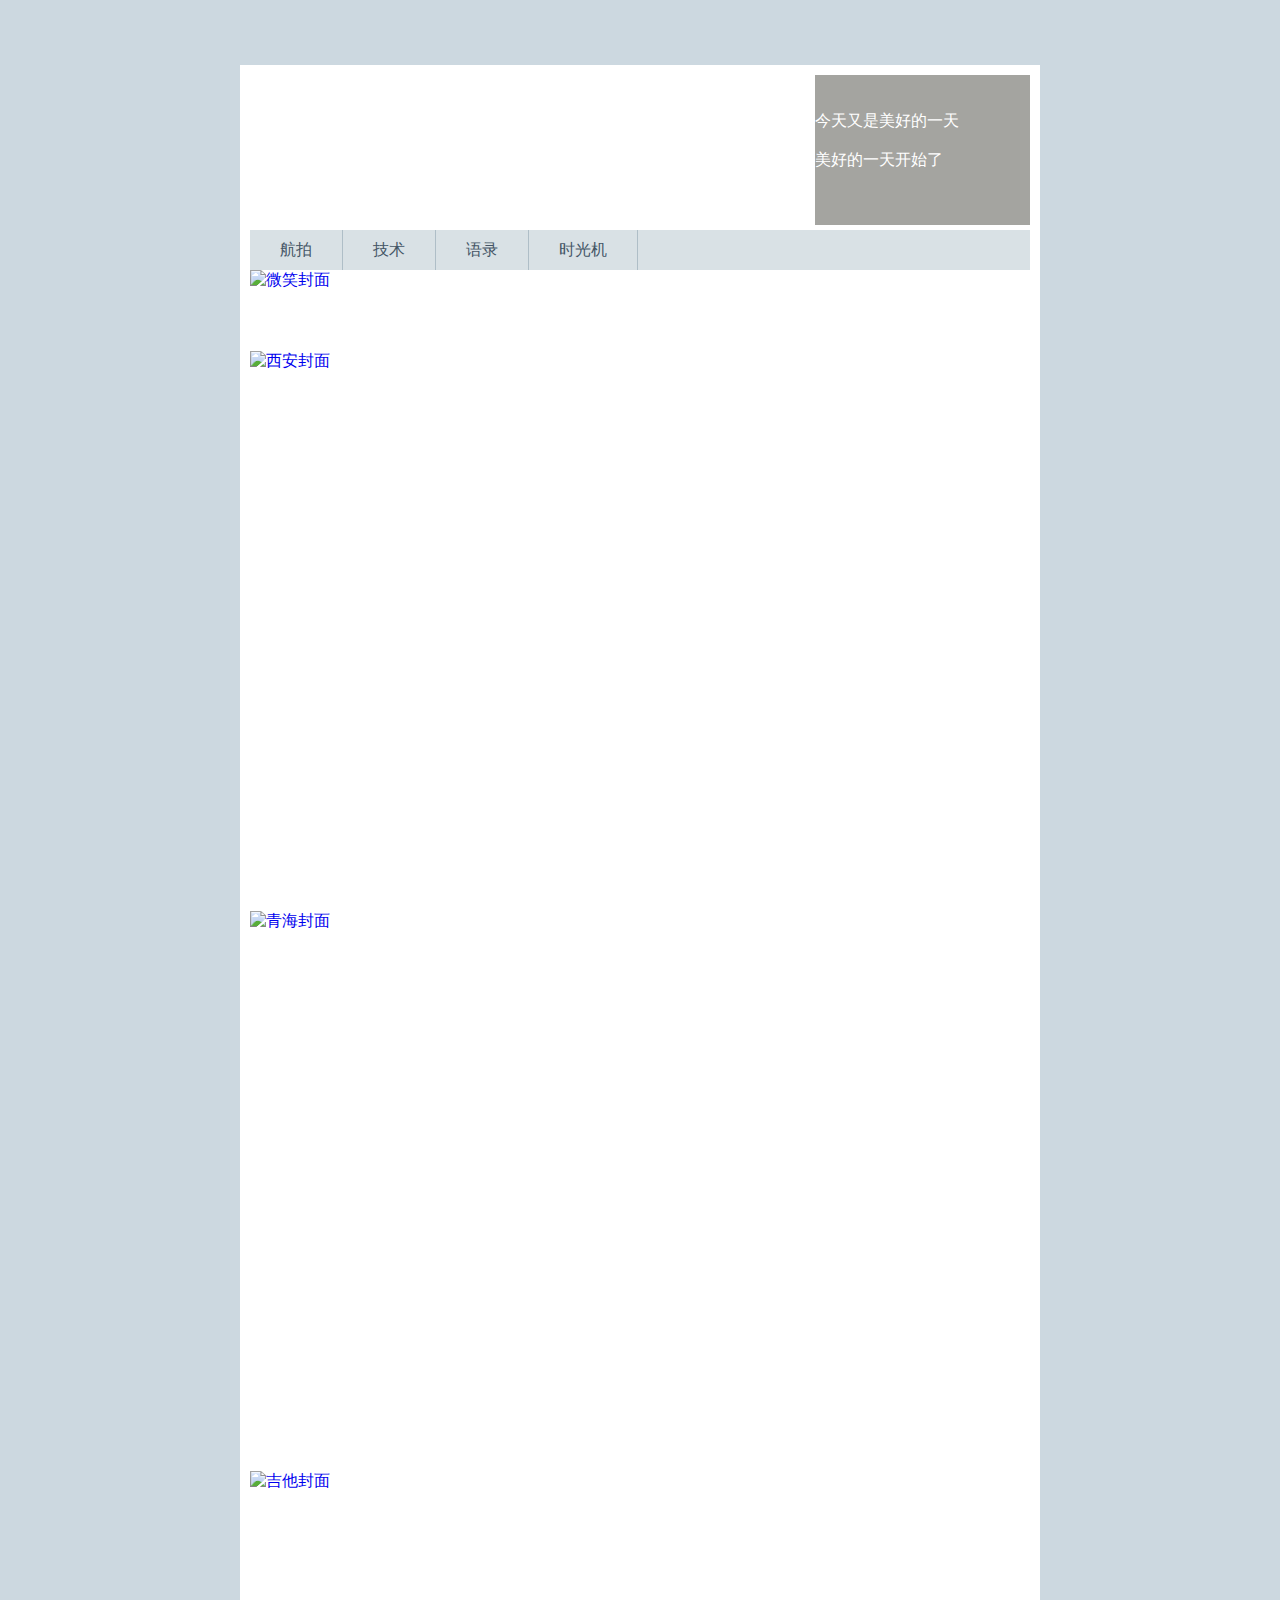
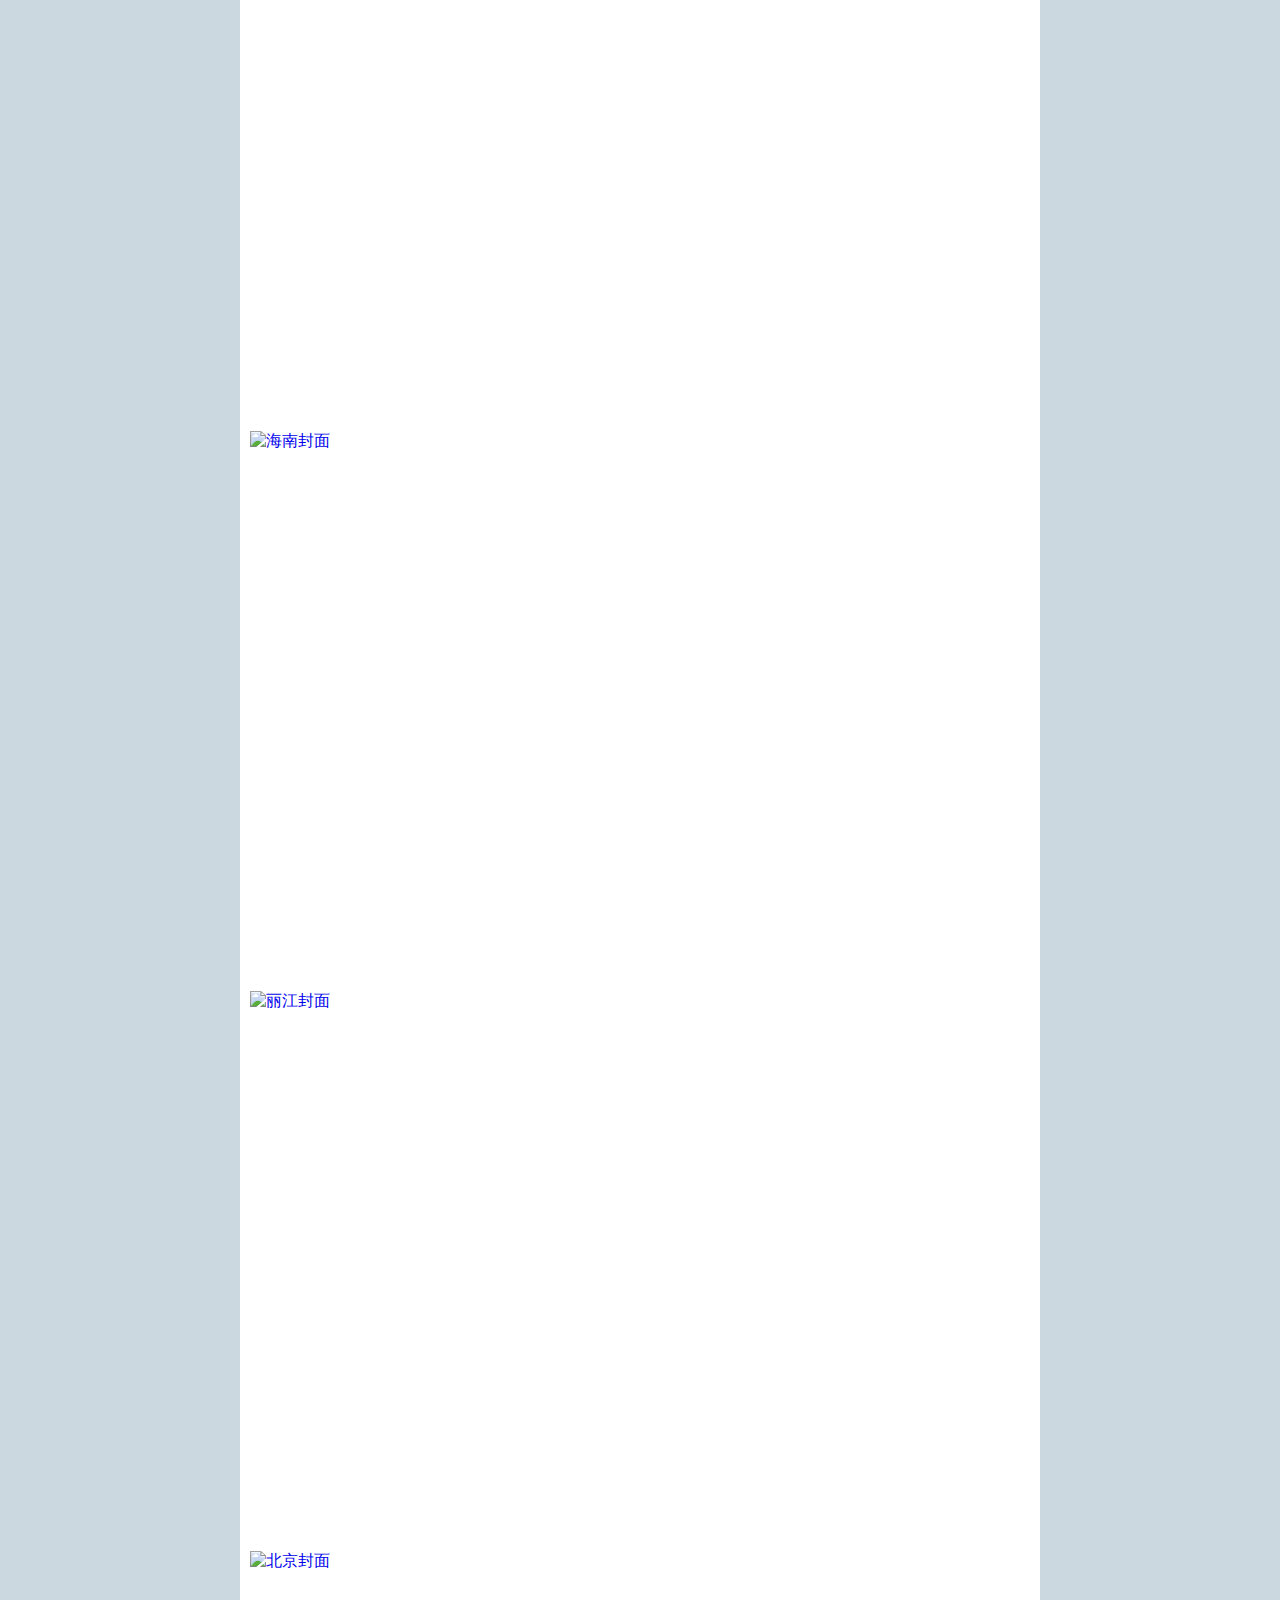
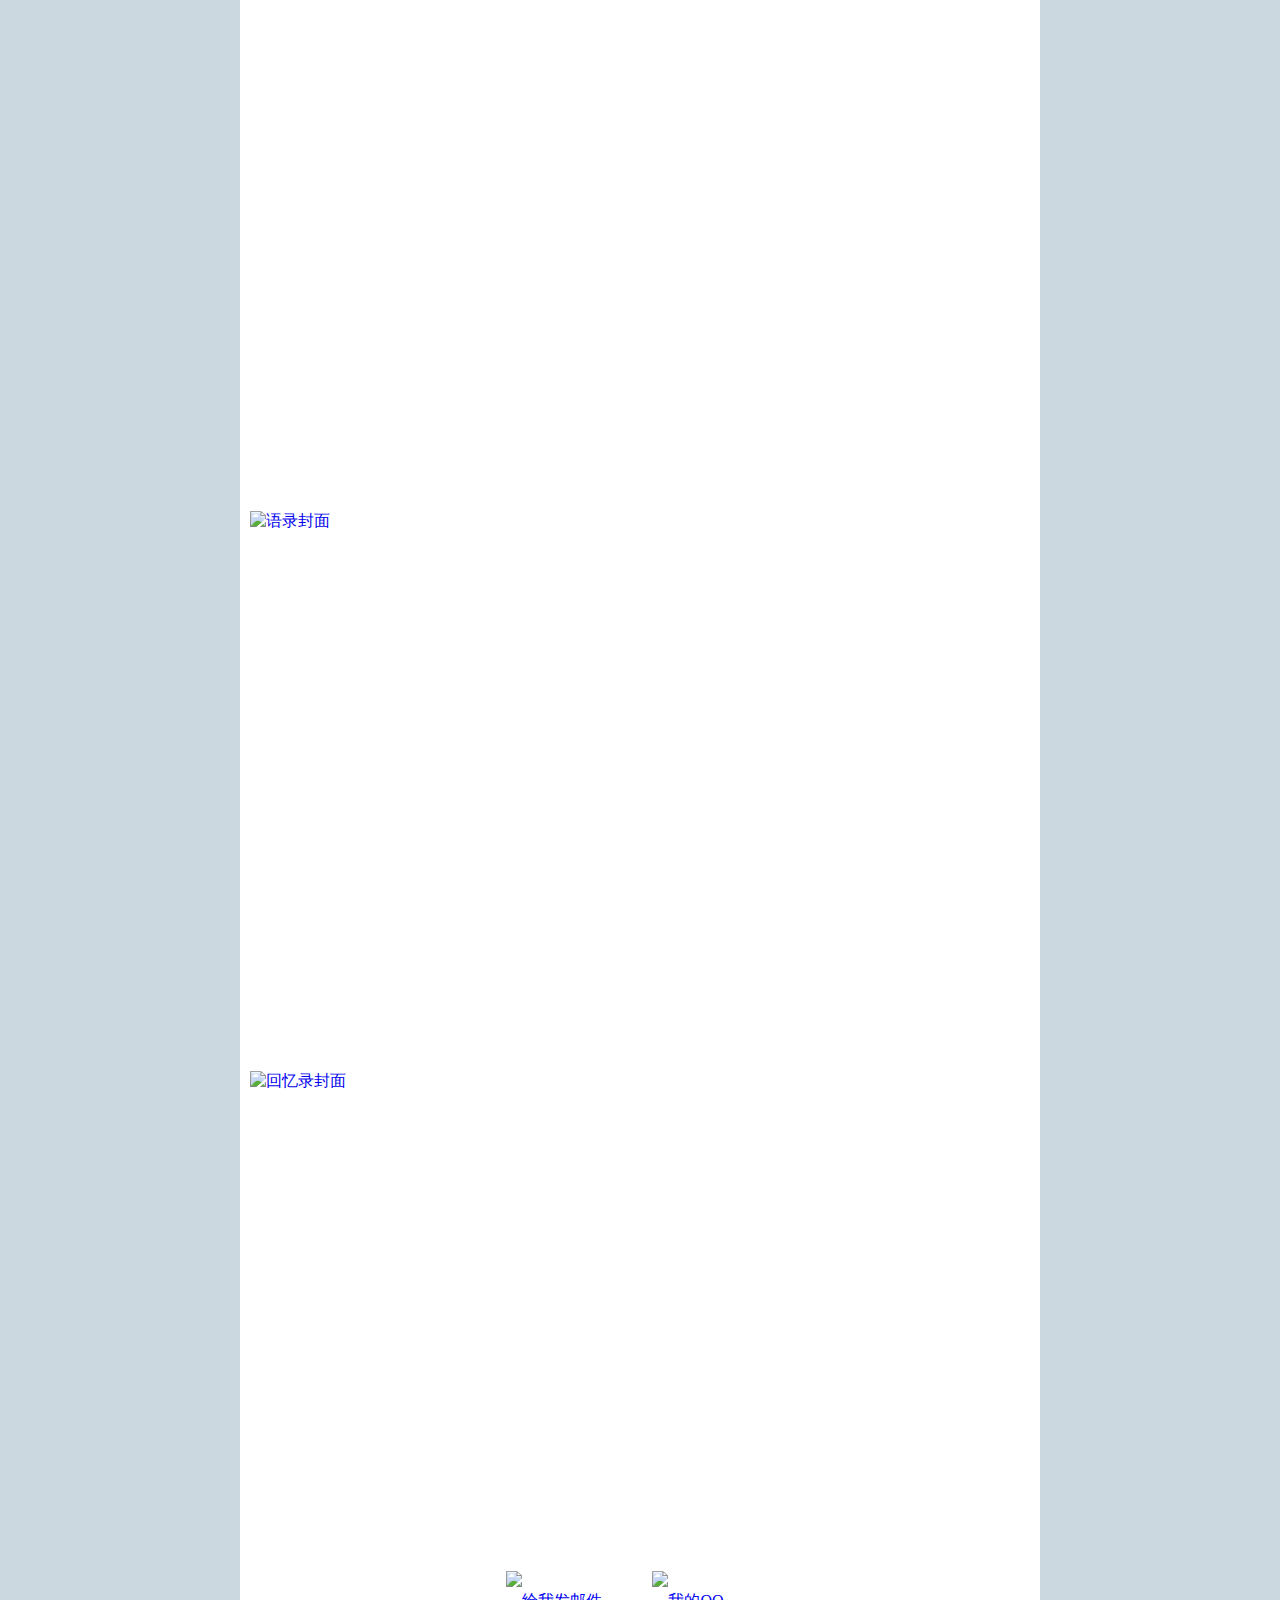
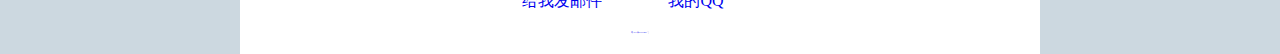
==== commit 6d7e6282: "增加西安和青海、开心片内容" ====
--- a/index.html
+++ b/index.html
@@ -7,7 +7,7 @@
 		<meta name="author" content="ZCYang">
 		<link rel="stylesheet" href="css/common.css">
 		<link rel="stylesheet" href="css/homepage.css">
-		<title>杨智超的独立博客</title>
+		<title>杨智超的独立网站</title>
 	</head>
 	<body oncontextmenu="window.event.returnvalue=false;return false;">  
 		<div class="top">
@@ -17,16 +17,9 @@
 				</div>
 
 				<div class="right">
-					<marquee direction=up behavior=scroll loop=3 scrollamount=1 scrolldelay=10 align=top bgcolor= #A4A4A0 height=130px width=auto hspace=20 vspace=10 onmouseover=this.stop() onmouseout=this.start()> 
-						《年轻勇猛》<br>
-						我爸特别怕我妈,我笑话他:“爸,你这么怕老婆,街坊四邻就没人笑话过你吗？我爸摇摇头:“还真没人笑话过我,年轻时候的你妈.....别说我怕,街坊四邻看见了也都怕”
-						<br>
-						《出乎意料》<br>
-						从前有个小企鹅,一天他想去北极找北极熊玩，然后他游啊游啊~~,游到了赤道,继续游啊游啊游~~,终于游到了北极,来到北极熊门前,铛铛铛敲门,"北极熊！出来玩呀！"<br>北极熊:不玩 ....
-						<br>
-						《佩奇》<br>
-						新来的妹子做事经常出错,于是就被经理猪啊猪啊的骂,某次她忍无可忍反驳道:“经理,你以后能不能不要骂我猪啊？这样很伤人心啊！”,<br>经理点了点头说道:<br>好的,佩奇.........<br>
-					</marquee>
+					<br><br>
+					<p>今天又是美好的一天</p><br>
+					<p>美好的一天开始了</p>
 				</div>
 			</div>
 		</div>
@@ -42,6 +35,18 @@
 
 			<div class="content">
 				<div class="main">
+					<div id="weixiao">
+						<a target="_blank" href="smile.html"><img src="http://1fly.oss-cn-shanghai.aliyuncs.com/image/weixiao/weixiaopage.jpg" alt="微笑封面"></a>  
+					</div>
+
+					<div id="xian">
+						<a target="_blank" href="xian.html"><img src="http://1fly.oss-cn-shanghai.aliyuncs.com/image/xian/xianpage.jpg" alt="西安封面"></a>  
+					</div>
+
+					<div id="qinghai">
+						<a target="_blank" href="qinghai.html"><img src="http://1fly.oss-cn-shanghai.aliyuncs.com/image/qinghai/qinghaipage.JPG" alt="青海封面"></a>  
+					</div>
+
 					<div id="guitar">
 						<a target="_blank" href="guitar.html"><img src="http://1fly.oss-cn-shanghai.aliyuncs.com/image/guitar/guitarpage.jpg" alt="吉他封面"></a>
 					</div>
--- a/css/homepage.css
+++ b/css/homepage.css
@@ -118,7 +118,8 @@
 	overflow: hidden;
 }
 
-#lijiang,#tech,#time,#ana,#hainan,#beijing{
+/*封面图片宽和长为780X500*/
+#lijiang,#tech,#time,#ana,#hainan,#beijing,#guitar,#qinghai,#xian{  
 	width: 760px;
 	height: 500px;
 	margin-top: 50px;
